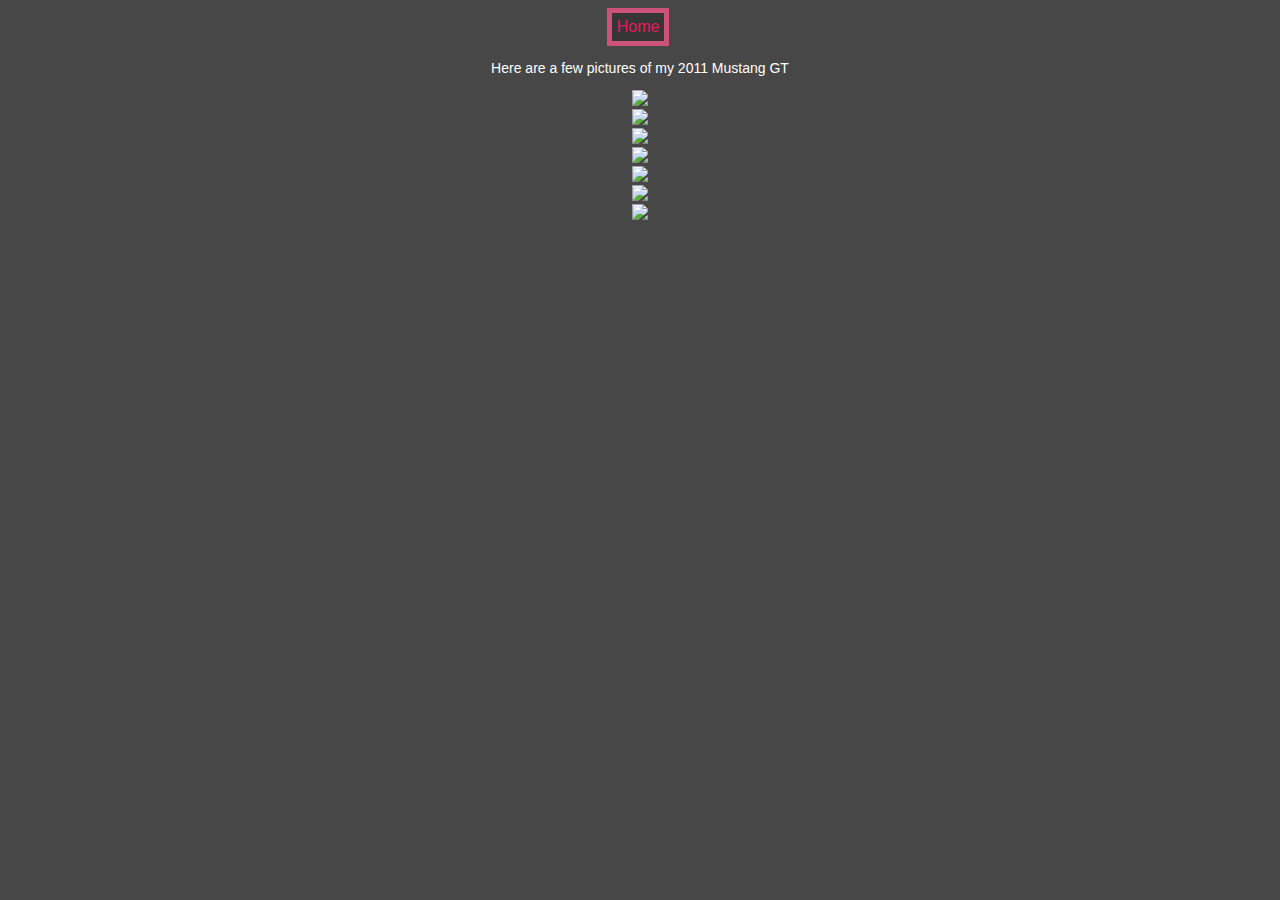
==== cars.html @ c93e8767 "Update cars.html" ====
<!DOCTYPE html>
<html lang="en">
<head>
  <title>Sage</title>

<link rel="stylesheet" href="css/custom.css">
    <style>
   
img {
	display: inline;
    max-width: 100%;
}
</style>

</head>
<body>


<center>
<a href="https://sagethedawg.github.io" class = "tab1" >Home</a>&nbsp;
<p style="color:white;">
Here are a few pictures of my 2011 Mustang GT
	
</p>

</center> 

	<center>
		<img src="img/car1.JPG" height="480" > <br>
		<img src="img/car2.JPG" height="480" > <br>
		<img src="img/car3.JPG" height="480" > <br>
		<img src="img/car4.JPG" height="480" > <br>
		<img src="img/car5.JPG" height="480" > <br>
		<img src="img/car6.JPG" height="480" > <br>
		<img src="img/car7.jpg" height="480" > <br>
		


		
		

	
	</center>
</body>
</html>
---- css/custom.css ----
html{font-family:sans-serif;	font-size: 14px;
	}
	body{margin;0;
	background-color:#474747;
	color:#301A76;
	}
	
	a.tab1{
	display:inline-block;
	font-family:sans-serif;
	font-size: 16px;
	background-color:#363636;
	color:#e8175d;
	border-style: solid;
	border-color: #cc527a;
	padding: 5px 5px 5px 5px;
	border-width: 5px 5px 5px 5px;
	text-decoration: none;
	}


	a.tab1:hover {
	background-color:#474747;
	background-color:#fff;
	}
	

	a.words{
	display:inline-block;
	font-family:sans-serif;
	font-size: 16px;
	color:#fff;
	text-decoration: none;
	}
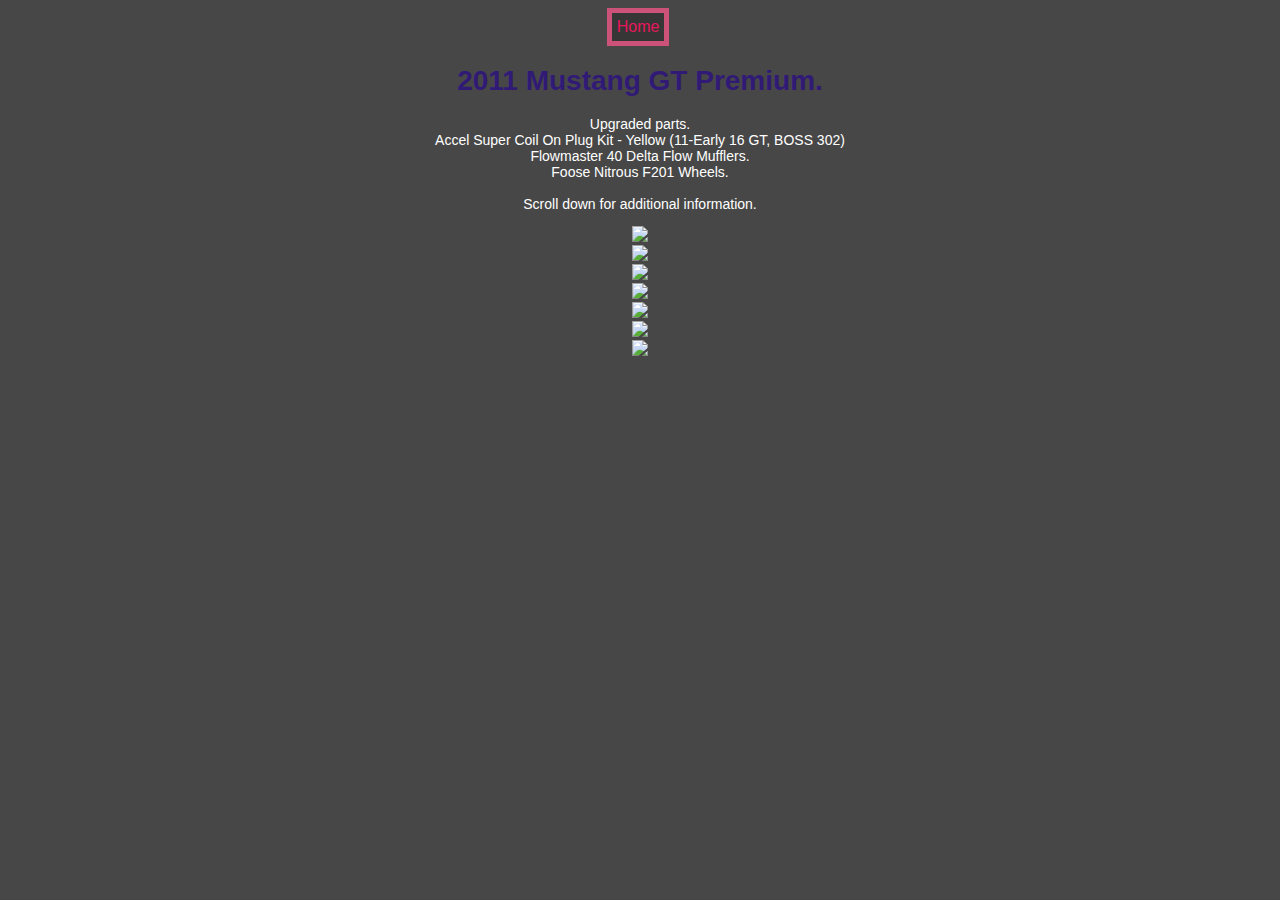
==== commit bbc871b8: "Update cars.html" ====
--- a/cars.html
+++ b/cars.html
@@ -19,8 +19,19 @@
 
 <center>
 <a href="https://sagethedawg.github.io" class = "tab1" >Home</a>&nbsp;
-<p style="color:white;">
-Here are a few pictures of my 2011 Mustang GT
+	<h1>2011 Mustang GT Premium.</h1>
+	<p style="color:white;">
+Upgraded parts.  <br>
+	
+	Accel Super Coil On Plug Kit - Yellow (11-Early 16 GT, BOSS 302) <br>
+	Flowmaster 40 Delta Flow Mufflers. <br>
+	Foose Nitrous F201 Wheels.<br>
+	<br>
+		Scroll down for additional information.
+	
+	
+
+	
 	
 </p>
 
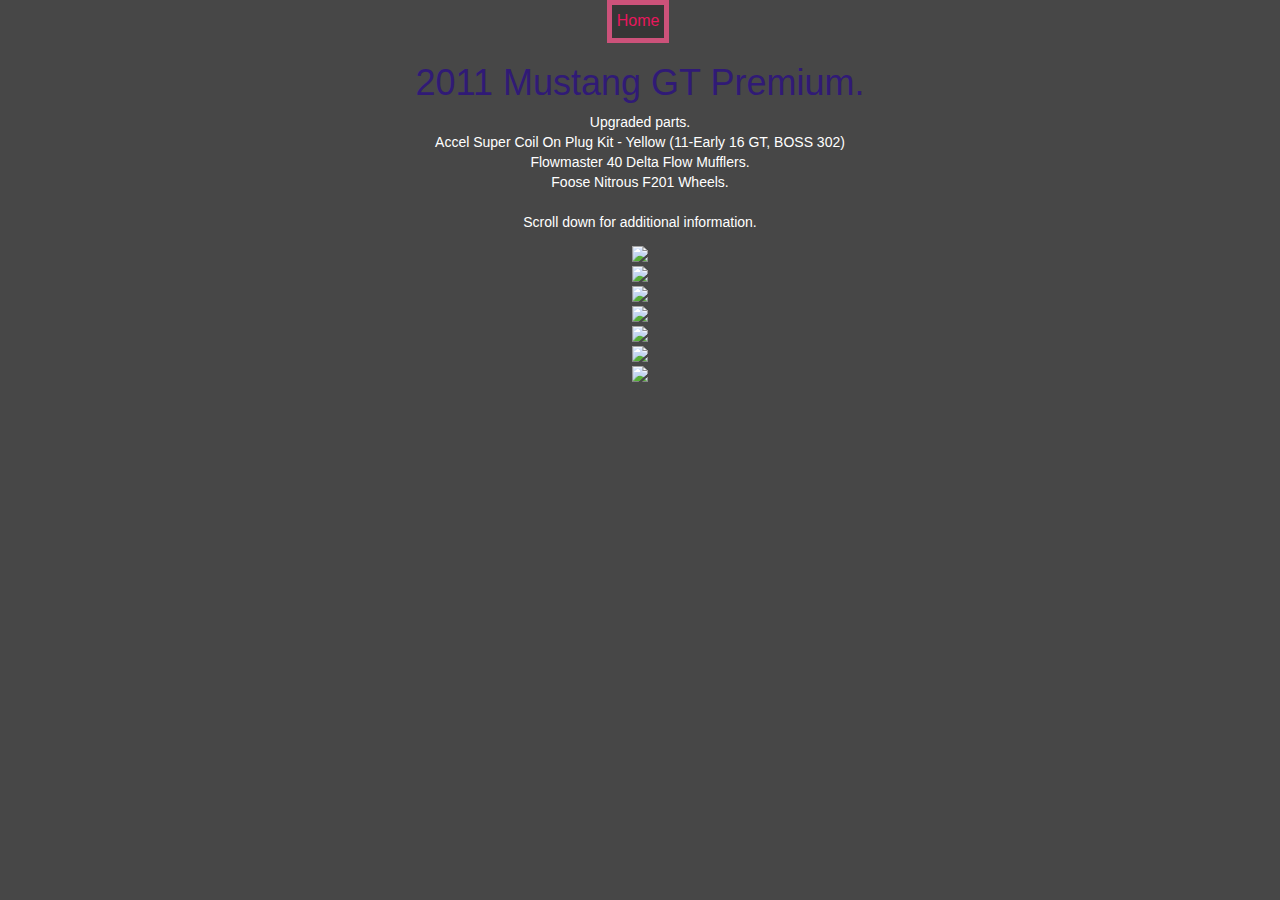
==== commit 095e1b51: "Update cars.html" ====
--- a/cars.html
+++ b/cars.html
@@ -3,7 +3,12 @@
 <html lang="en">
 <head>
   <title>Sage</title>
-
+<meta charset="utf-8">
+	<meta name="viewport" content="width=device-width, initial-scale=1">
+	<link rel="stylesheet" href="dist/css/bootstrap.css">
+	<link rel="stylesheet" href="dist/css/custom.css">
+	<script src="dist/jquery/jquery.min.js"></script>
+	<script src="dist/js/bootstrap.min.js"></script>
 <link rel="stylesheet" href="css/custom.css">
     <style>
    
--- a/dist/css/custom.css
+++ b/dist/css/custom.css
@@ -0,0 +1,73 @@
+body{
+padding:0px;
+margin:0px;
+background-color:#000;
+color: #363636;
+}
+
+html{
+	font-family:sans-serif; font-size: 14px;
+}
+
+body{margin:0;
+	background-color:#363636;
+	color :#594f4f;
+	}
+	
+pre{
+	font-family:sans-serif;
+		font-size:18px;
+		background-color:#eee;
+		color:#80bbbb;
+}
+
+a.slink {
+display:inline-block;
+font-family:sans-serif;
+font-size: 18px;
+background-color:#e8175d;
+color:#a8a7a7;
+}
+
+a.slink:hover {
+display:inline-block;
+font-family:sans-serif;
+font-size: 18px;
+background-color:#a8a7a7;
+color:#e8175d;
+}
+
+a.menu{
+display:inline-block;
+font-family:sans-serif;
+font-size: 18px;
+background-color:#45ada8;
+color:#9de0ad;
+border-style: solid;
+border-color:cc527a;
+padding: 5px 5px 5px 5px;
+border-width;5px 5px 5px 5px;
+
+}
+
+a.menu: hover {
+font-family:sans-serif;
+	color:#f2ff00
+}
+ 
+ /* Add a gray background color and some padding to the footer */
+    footer {
+      background-color: #f2f2f2;
+      padding: 25px;
+    }
+    .carousel-inner img {
+      width: 100%; /* Set width to 100% */
+      min-height: 200px;
+    }
+ 
+ /* Hide the carousel text when the screen is less than 600 pixels wide */
+    @media (max-width: 600px) {
+      .carousel-caption {
+        display: none; 
+      }
+    }
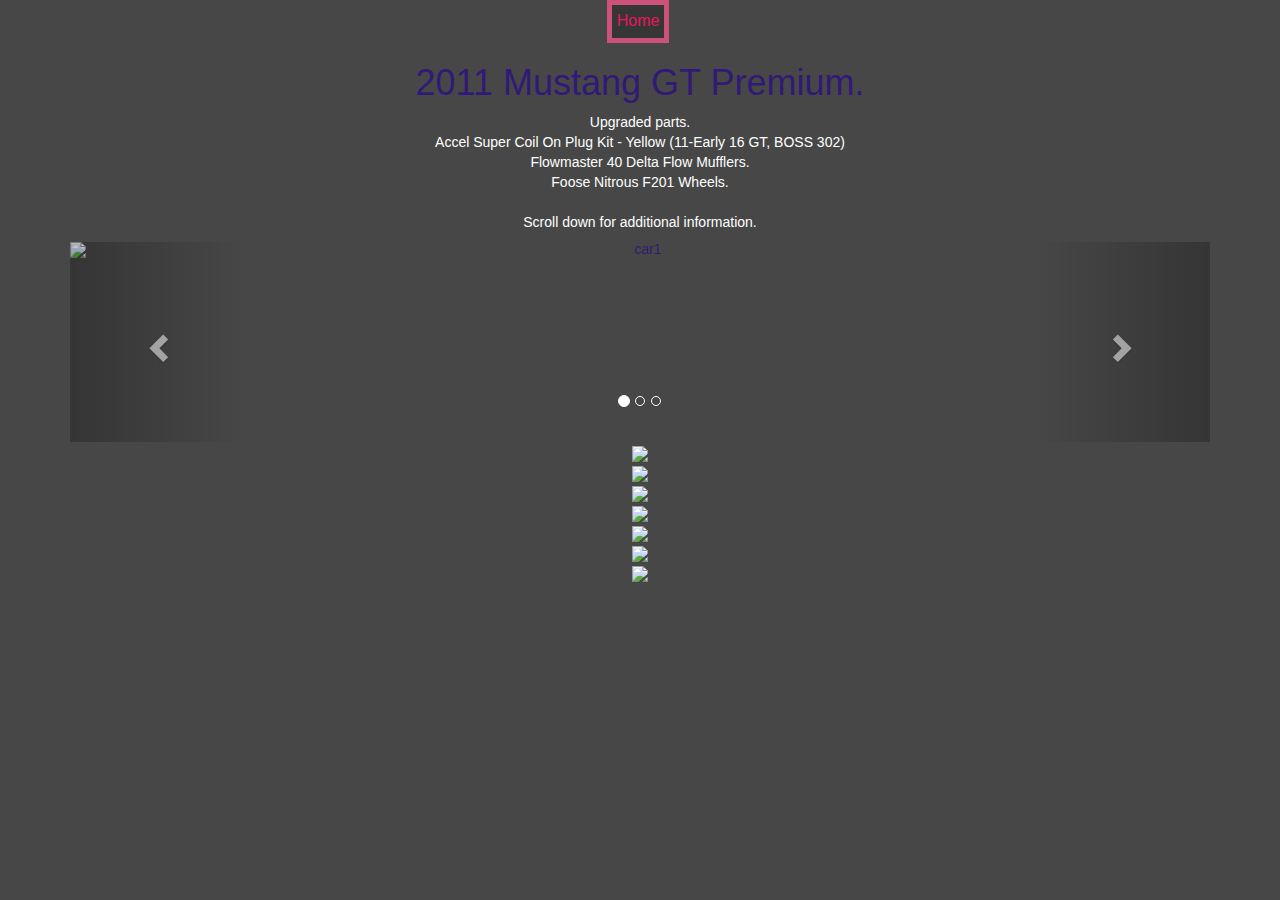
==== commit 683e4ac4: "Update cars.html" ====
--- a/cars.html
+++ b/cars.html
@@ -43,6 +43,44 @@
 </center> 
 
 	<center>
+		
+	<div class="container">
+   <div class="carouselcenter">
+  <div id="myCarousel" class="carousel slide" data-ride="carousel">
+    <!-- Indicators -->
+    <ol class="carousel-indicators">
+      <li data-target="#myCarousel" data-slide-to="0" class="active"></li>
+      <li data-target="#myCarousel" data-slide-to="1"></li>
+      <li data-target="#myCarousel" data-slide-to="2"></li>
+    </ol>
+
+    <!-- Wrapper for slides -->
+    <div class="carousel-inner">
+      <div class="item active">
+        <img src="img/car1.JPG" alt="car1" style="width:100%;">
+      </div>
+
+      <div class="item">
+        <img src="img/car2.JPG" alt="car2" style="width:100%;">
+      </div>
+    
+      <div class="item">
+        <img src="img/car3.JPG" alt="car3" style="width:100%;">
+      </div>
+    </div>
+
+    <!-- Left and right controls -->
+    <a class="left carousel-control" href="#myCarousel" data-slide="prev">
+      <span class="glyphicon glyphicon-chevron-left"></span>
+      <span class="sr-only">Previous</span>
+    </a>
+    <a class="right carousel-control" href="#myCarousel" data-slide="next">
+      <span class="glyphicon glyphicon-chevron-right"></span>
+      <span class="sr-only">Next</span>
+    </a>
+  </div>
+</div>
+</div>
 		<img src="img/car1.JPG" height="480" > <br>
 		<img src="img/car2.JPG" height="480" > <br>
 		<img src="img/car3.JPG" height="480" > <br>
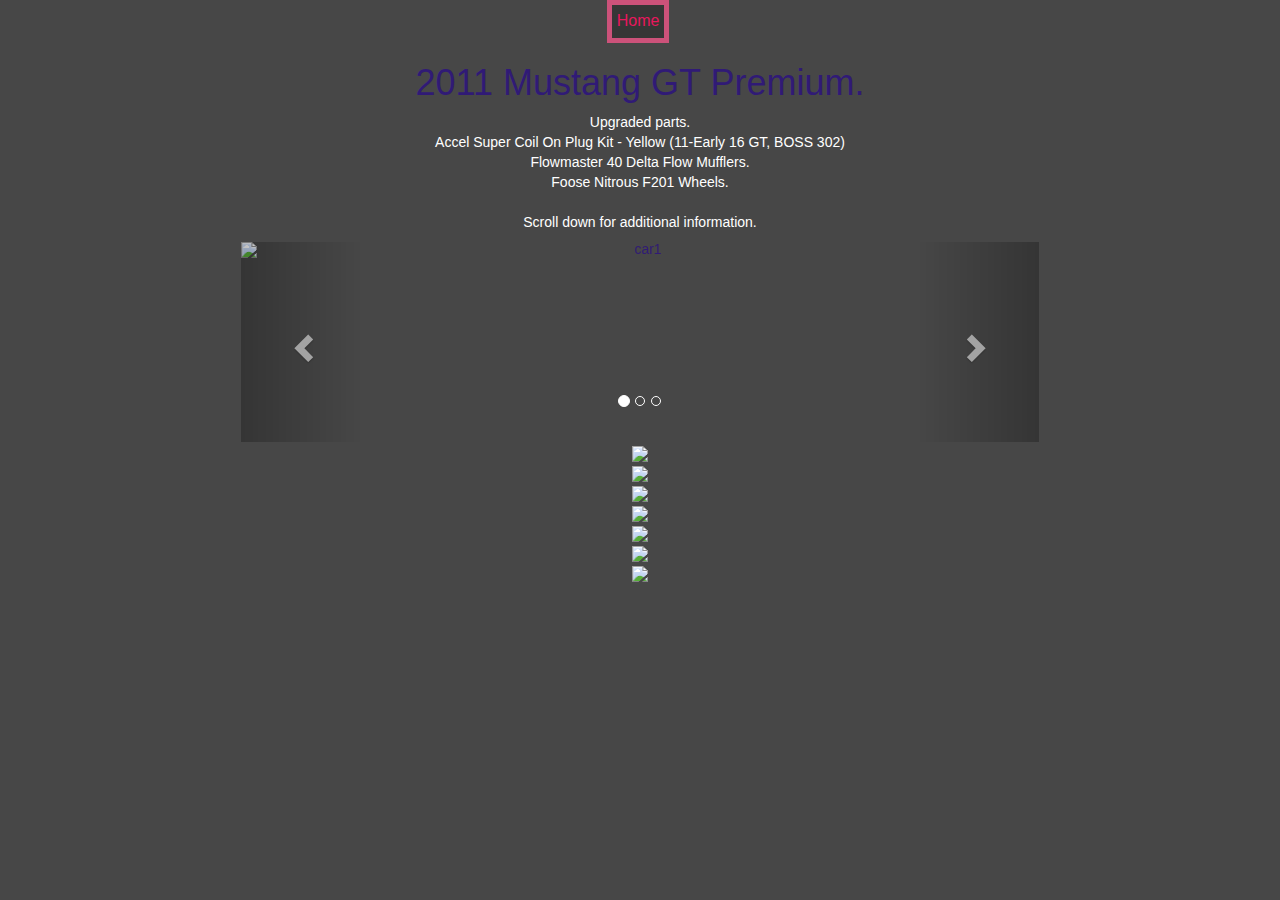
==== commit 9308dd4a: "Update cars.html" ====
--- a/cars.html
+++ b/cars.html
@@ -11,7 +11,10 @@
 	<script src="dist/js/bootstrap.min.js"></script>
 <link rel="stylesheet" href="css/custom.css">
     <style>
-   
+   .carouselcenter{
+		    width: 70%;
+		    float: center;
+	    
 img {
 	display: inline;
     max-width: 100%;
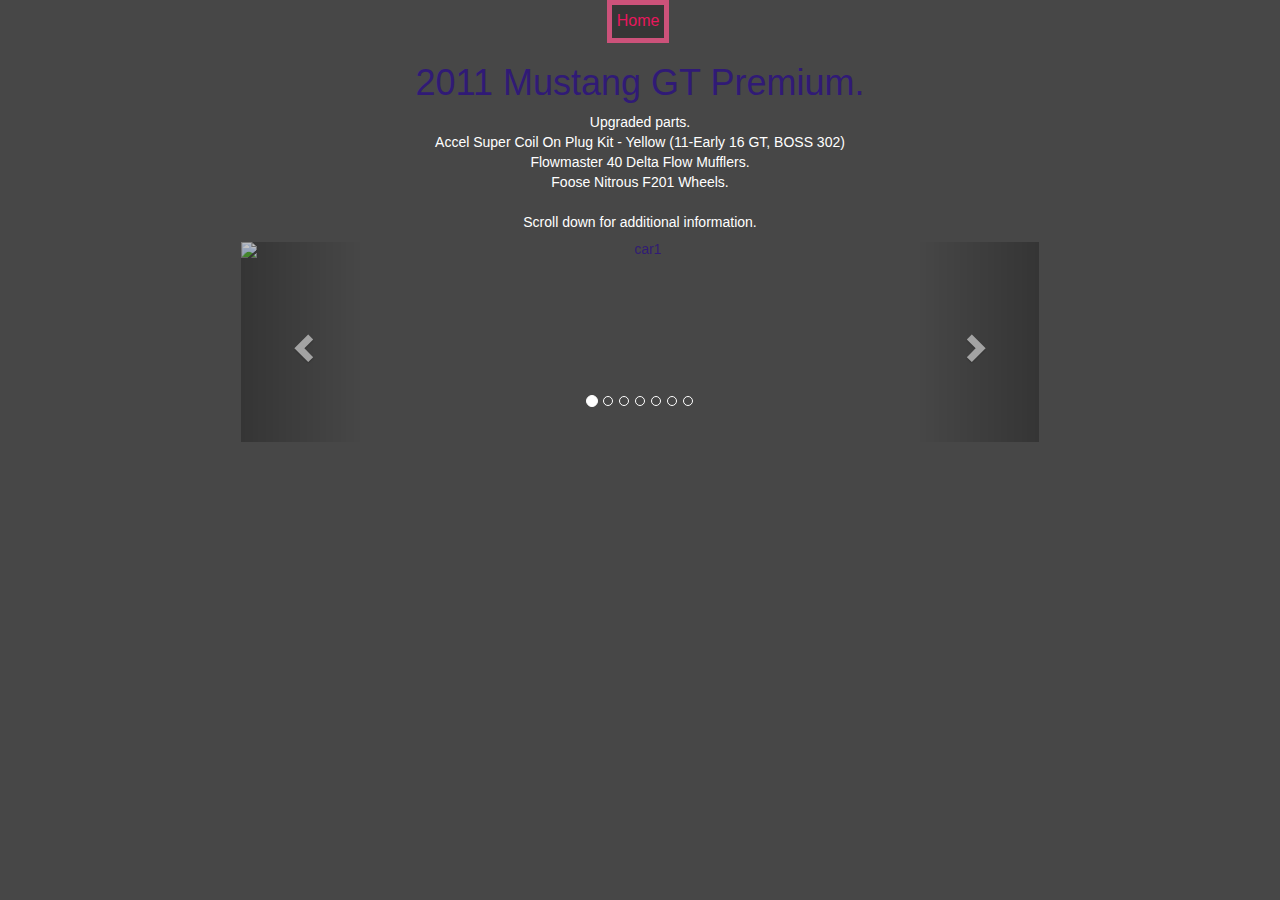
==== commit b13ec9a9: "Update cars.html" ====
--- a/cars.html
+++ b/cars.html
@@ -55,6 +55,10 @@
       <li data-target="#myCarousel" data-slide-to="0" class="active"></li>
       <li data-target="#myCarousel" data-slide-to="1"></li>
       <li data-target="#myCarousel" data-slide-to="2"></li>
+      <li data-target="#myCarousel" data-slide-to="3"></li>
+      <li data-target="#myCarousel" data-slide-to="4"></li>
+      <li data-target="#myCarousel" data-slide-to="5"></li>
+      <li data-target="#myCarousel" data-slide-to="6"></li>
     </ol>
 
     <!-- Wrapper for slides -->
@@ -70,6 +74,22 @@
       <div class="item">
         <img src="img/car3.JPG" alt="car3" style="width:100%;">
       </div>
+
+      <div class="item">
+        <img src="img/car4.JPG" alt="car3" style="width:100%;">
+      </div>
+	    
+      <div class="item">
+        <img src="img/car5.JPG" alt="car3" style="width:100%;">
+      </div>
+	    
+      <div class="item">
+        <img src="img/car6.JPG" alt="car3" style="width:100%;">
+      </div>
+	    
+      <div class="item">
+        <img src="img/car7.jpg" alt="car3" style="width:100%;">
+      </div>
     </div>
 
     <!-- Left and right controls -->
@@ -84,19 +104,6 @@
   </div>
 </div>
 </div>
-		<img src="img/car1.JPG" height="480" > <br>
-		<img src="img/car2.JPG" height="480" > <br>
-		<img src="img/car3.JPG" height="480" > <br>
-		<img src="img/car4.JPG" height="480" > <br>
-		<img src="img/car5.JPG" height="480" > <br>
-		<img src="img/car6.JPG" height="480" > <br>
-		<img src="img/car7.jpg" height="480" > <br>
-		
-
-
-		
-		
-
 	
 	</center>
 </body>
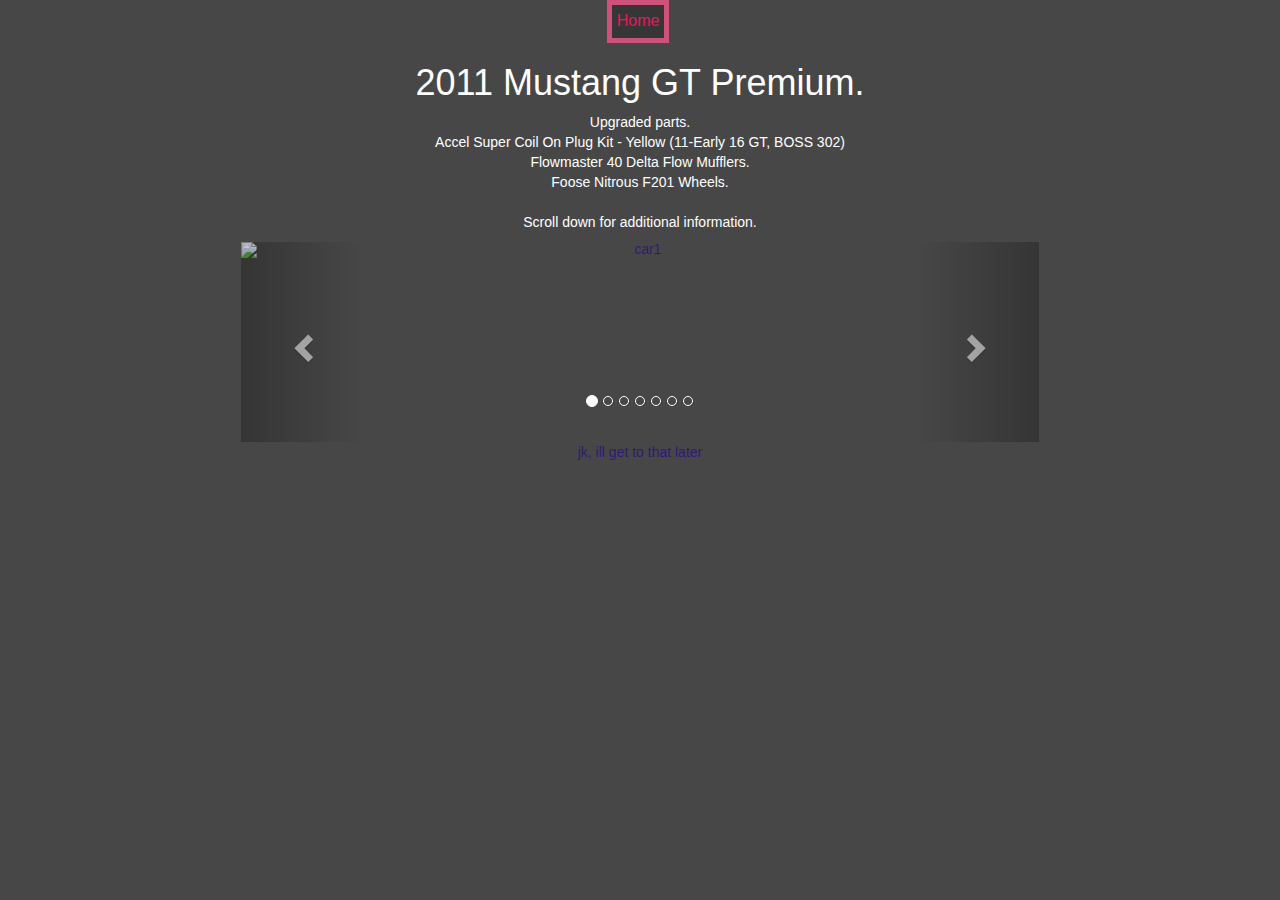
==== commit 8951057d: "Update cars.html" ====
--- a/cars.html
+++ b/cars.html
@@ -27,7 +27,7 @@
 
 <center>
 <a href="https://sagethedawg.github.io" class = "tab1" >Home</a>&nbsp;
-	<h1>2011 Mustang GT Premium.</h1>
+	<h1 style="color:white;">2011 Mustang GT Premium.</h1>
 	<p style="color:white;">
 Upgraded parts.  <br>
 	
@@ -104,7 +104,7 @@
   </div>
 </div>
 </div>
-	
+	<p>jk, ill get to that later
 	</center>
 </body>
 </html>
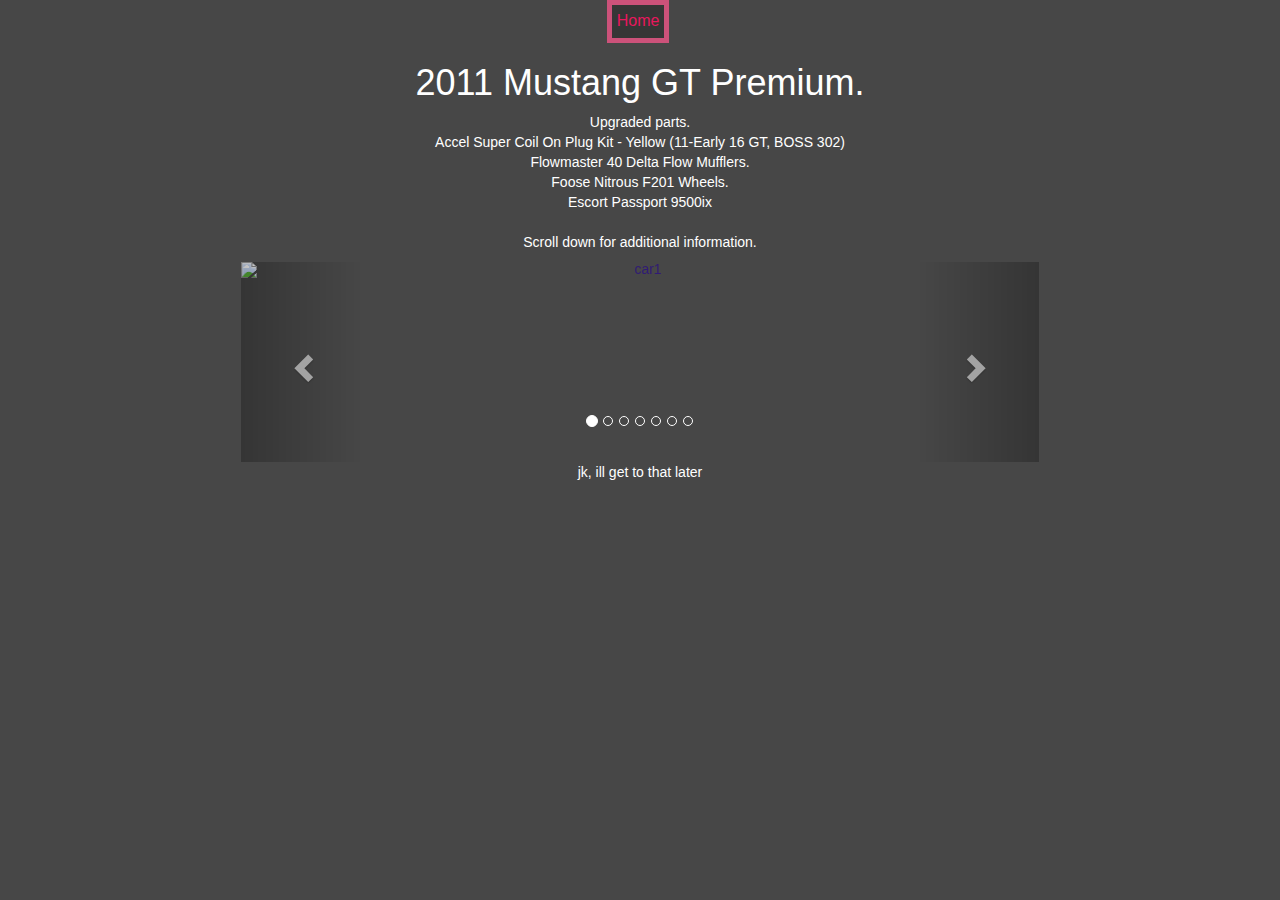
==== commit be4ae2fe: "Update cars.html" ====
--- a/cars.html
+++ b/cars.html
@@ -34,7 +34,8 @@
 	Accel Super Coil On Plug Kit - Yellow (11-Early 16 GT, BOSS 302) <br>
 	Flowmaster 40 Delta Flow Mufflers. <br>
 	Foose Nitrous F201 Wheels.<br>
-	<br>
+	Escort Passport 9500ix
+		<br><br>
 		Scroll down for additional information.
 	
 	
@@ -104,7 +105,7 @@
   </div>
 </div>
 </div>
-	<p>jk, ill get to that later
+	<p style="color:white;">jk, ill get to that later
 	</center>
 </body>
 </html>
